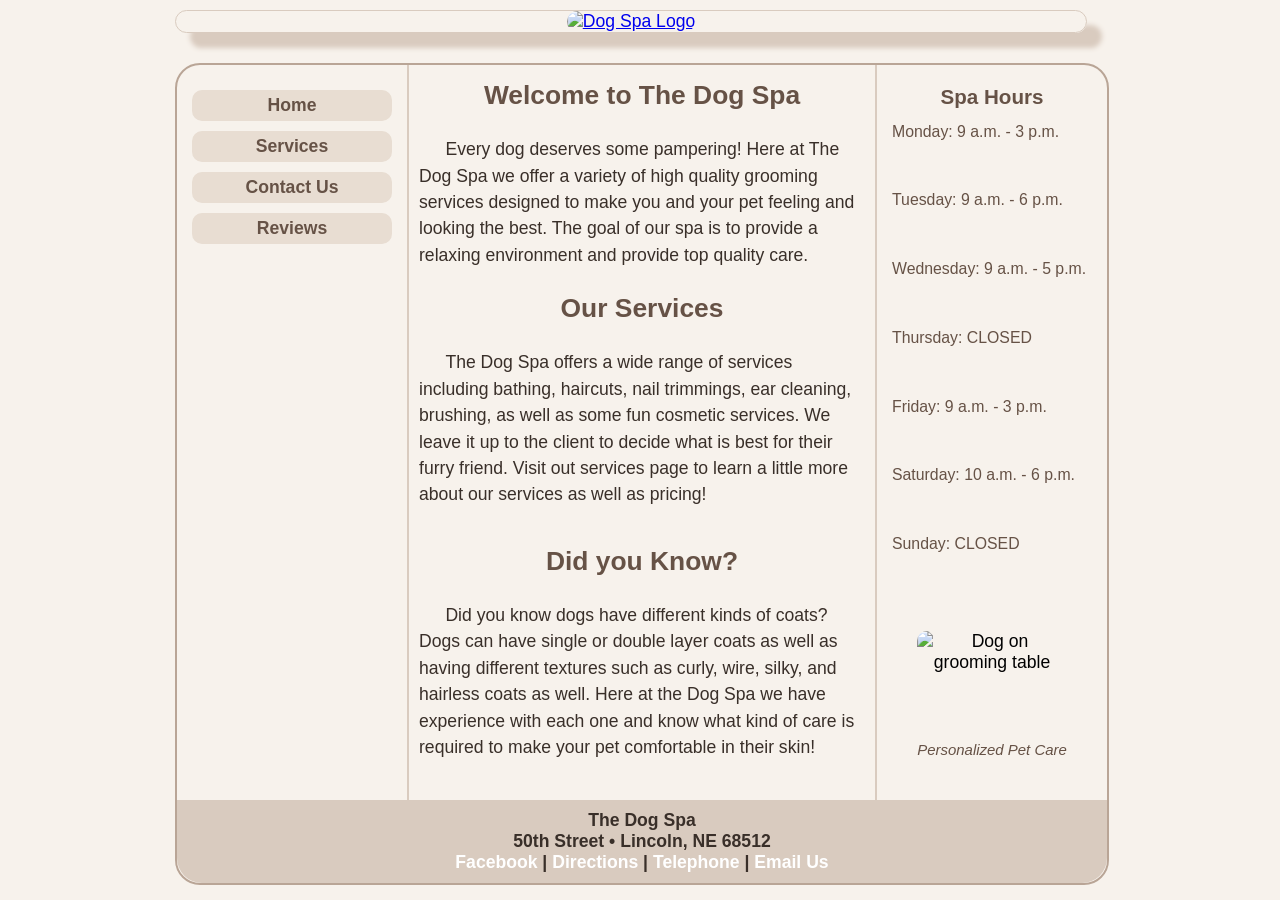
==== index.html @ 723d0b0e "Add files via upload" ====
<!DOCTYPE html>
<html lang="en">
  <head>
	<!-- 
		Final Project CMIS 410
		Author: Kenzie Mora
		Date: November 15
		
		These web pages are for educational purposes only, all content should be considered fictional. 
	
	-->

<meta http-equiv = "Content-Type" content = "text/html; charset=utf-8" />
<title>The Dog Spa</title>
   <link href="styles.css" rel="stylesheet" />


</head>

<body>

<div id = "container"> 

<header> 

<a href="index.html"><img src="images/dogspalogo.jpg" alt="Dog Spa Logo"
	 style="width: 100%;
	 height: 200px;
	 object-fit: cover;
	 border-radius: 20px;"/></a>

</header> 
	<div id = "wrapper">
<nav> 
	<ul>
	  <li><a href = "index.html">Home</a></li>
	  <li><a href = "services.html">Services</a></li>
	  <li><a href = "contact.html">Contact Us</a></li>
	  <li><a href = "reviews.html">Reviews</a></li>
	</ul>
</nav> 


<article id = "main"> 

<h1>Welcome to The Dog Spa</h1>
	<p>Every dog deserves some pampering! Here at The Dog Spa we offer a variety of high quality grooming services designed to make you and your pet feeling and looking the best. The goal of our spa is to provide a relaxing environment and provide top quality care. </p>

<h2>Our Services</h2>
	<p>The Dog Spa offers a wide range of services including bathing, haircuts, nail trimmings, ear cleaning, brushing, as well as some fun cosmetic services. We leave it up to the client to decide what is best for their furry friend. Visit out services page to learn a little more about our services as well as pricing!</p>

<h3>Did you Know?</h3>
	<p>Did you know dogs have different kinds of coats? Dogs can have single or double layer coats as well as having different textures such as curly, wire, silky, and hairless coats as well. Here at the Dog Spa we have experience with each one and know what kind of care is required to make your pet comfortable in their skin! </p>

</article> <!-- end main -->

<aside> 

<h3>Spa Hours</h3>

	<p>Monday: 9 a.m. - 3 p.m.</p>
	<p>Tuesday: 9 a.m. - 6 p.m.</p>
	<p>Wednesday:  9 a.m. - 5 p.m.</p>
	<p>Thursday: CLOSED</p>
	<p>Friday: 9 a.m. - 3 p.m.</p>
	<p>Saturday: 10 a.m. - 6 p.m.</p>
	<p>Sunday:  CLOSED</p>

<figure>
  <img src = "images/doggrooming.jpg" alt = "Dog on grooming table"  
  style="width: 150px;
  height: 100px;
  object-fit: cover;
  display: block;
  margin: 0 auto;
  border-radius: 10px;">
  

  <figcaption>
    Personalized Pet Care<br />

  </figcaption> 
</figure>

</aside>   

<footer> 

	<p>The Dog Spa<br />
	50th Street &bull; Lincoln, NE 68512<br />
	<a href = "https://facebook.com" target="_blank">Facebook</a> |
	<a href = "#">Directions</a> |
	<a href = "#">Telephone</a> |
	<a href = "#">Email Us</a></p>

</footer>  

</div> <!-- end wrapper --> 
</div> <!-- end container -->

</body>
</html>
---- styles.css ----
@charset "utf-8";
/*
   sample start file for final project - educational use only
   
   Author:   Kenzie
   Date:     November 15
   
  

*/

* {
    margin: 0; 
    padding: 0;
}

body {
    font-size: 1.1em;
    font-family: Arial, Helvetica, sans-serif;
	background-color: #F7F2EC;
}

#container {
    width: 930px;
    border-width: 1px;
    margin: 0 auto;
    background-color: #F7F2EC;
}


header {
    width: 910px;	/* reduced by 20px to accommodate shadow */
    margin-bottom: 30px;
    margin-top: 10px;
    text-align: center;
    border: 1px solid #D9CBBF;
    box-shadow: 15px 15px 5px 0 #D9CBBF;
    border-radius: 25px;  	
}

nav {
    width: 200px;
    margin: 0 5px 0 5px; 
    padding: 25px 10px 0 10px;
    float: left;
    text-align: center;
}

nav ul {
    font-weight: bold;
    list-style: none;
}

nav ul li a {
    background-color: #E8DDD2;
    padding: 5px;
    color: #665246;
    text-decoration: none;
    display:block;
    margin-bottom: 10px;
    border-radius: 10px;
}

nav ul li a:hover {
    background: #BEC8B7;
    border-radius: 10px;
    color: #392F29;
}

#main {
    width: 446px;
    padding: 15px 10px;
    float: left;
    color: #392F29;
    border-left: 2px solid #D9CBBF;
    border-right: 2px solid #D9CBBF;    
    
}

#main p {
    text-indent: 1.5em;
    line-height: 1.5;
    margin-bottom: 25px;
}

figure{
    padding-top: 30px;
    text-align: center;
}

figcaption {
    font-style: italic;
    font-size: 0.85em;
    color: #665246;
    margin-top: 10px;
    text-align: center;
}

aside {
    width: 200px;
    margin: 0 5px 0 5px;
    padding: 10px;
    float: right;
    min-height: 600px;
}

aside p {
    font-style: normal;
    font-size: 0.9em;
    line-height: 1.5;
    margin-bottom: 45px;
    color: #665246;
}

h1{
	font-size: 2.0em;
	text-align: center;
    padding-bottom: 0.5em;
	
}
h2 {
    font-size: 1.4em;
    text-align: center;
    padding-bottom: 0.5em;
}

h3 {
    text-align: center;
    padding-bottom: 0.5em;
    padding-top: 0.5em;
}
h1, h2, h3 {
    color: #665246;
}
#main h1, #main h2, #main h3 {
    font-size: 1.5em;
    margin-bottom: 12px;
}
footer {
    width: 910px;
    margin: 0;
    padding: 10px;
    background-color: #D9CBBF;
    clear: both;
    color: #392F29;
    font-weight: bold;
    text-align: center;
	border-bottom-left-radius: 25px;
	border-bottom-right-radius: 25px;
}

#wrapper {
    width: 930px;
    margin-bottom: 10px;
    border: 2px solid #B9A596;
    border-radius: 25px;
}

/* navigation for footer */
footer a:link {
    color: white;
    text-decoration: none;
}

footer a:visited {
    color: navy;
    background-color: grey;
    text-decoration: none;
}

footer a:hover {
    text-decoration: underline;
}
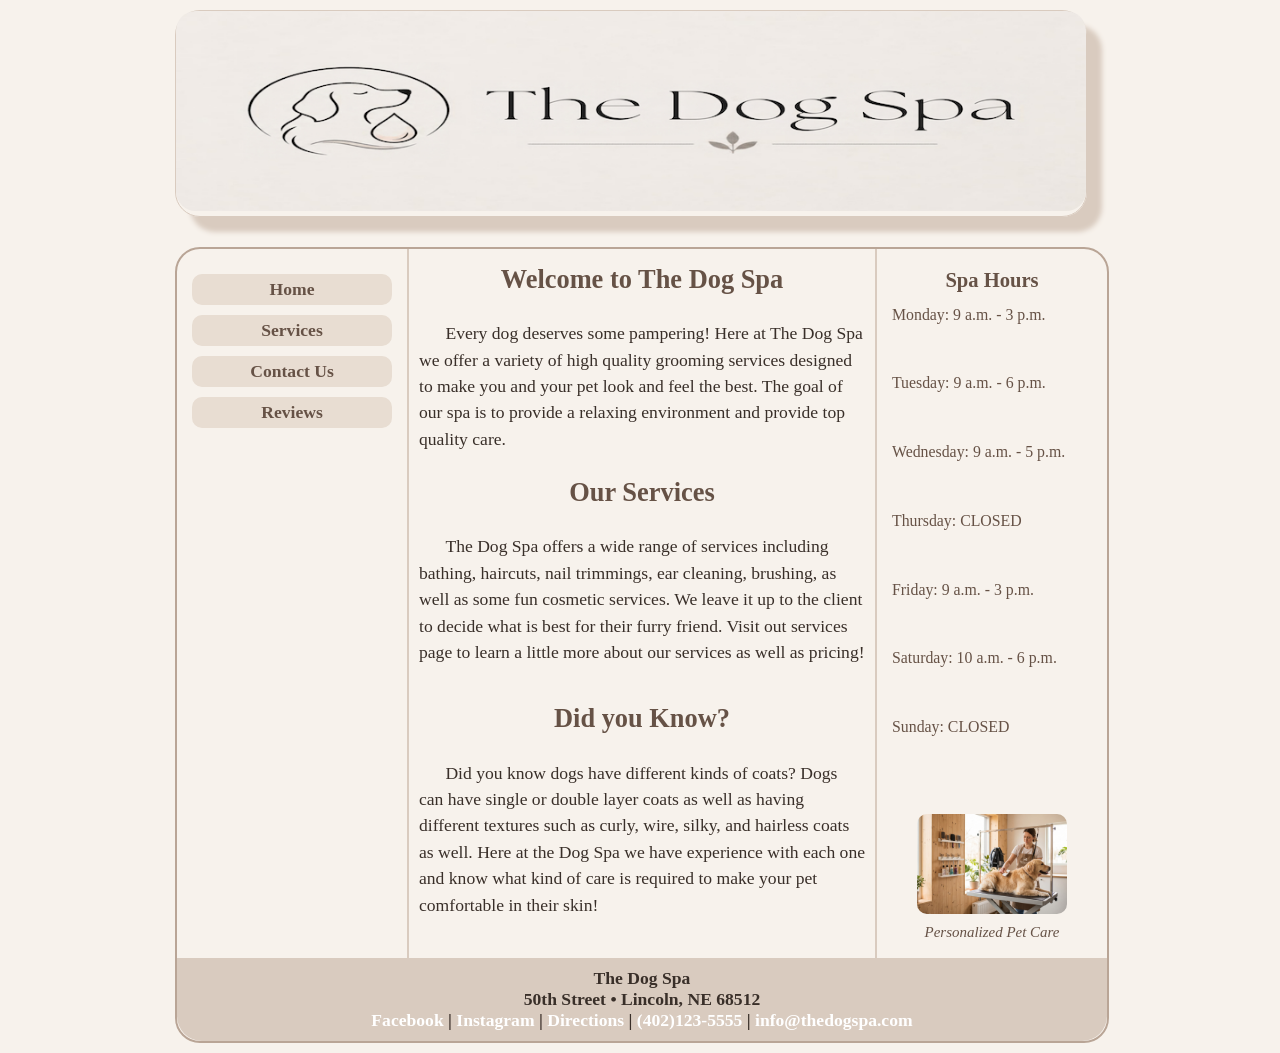
==== commit ed322a1c: "Add files via upload" ====
--- a/index.html
+++ b/index.html
@@ -23,11 +23,7 @@
 
 <header> 
 
-<a href="index.html"><img src="images/dogspalogo.jpg" alt="Dog Spa Logo"
-	 style="width: 100%;
-	 height: 200px;
-	 object-fit: cover;
-	 border-radius: 20px;"/></a>
+<a href="index.html"><img src="images/dogspalogo.jpg" alt="Dog Spa Logo" class="logo1" /></a>
 
 </header> 
 	<div id = "wrapper">
@@ -44,7 +40,7 @@
 <article id = "main"> 
 
 <h1>Welcome to The Dog Spa</h1>
-	<p>Every dog deserves some pampering! Here at The Dog Spa we offer a variety of high quality grooming services designed to make you and your pet feeling and looking the best. The goal of our spa is to provide a relaxing environment and provide top quality care. </p>
+	<p>Every dog deserves some pampering! Here at The Dog Spa we offer a variety of high quality grooming services designed to make you and your pet look and feel the best. The goal of our spa is to provide a relaxing environment and provide top quality care. </p>
 
 <h2>Our Services</h2>
 	<p>The Dog Spa offers a wide range of services including bathing, haircuts, nail trimmings, ear cleaning, brushing, as well as some fun cosmetic services. We leave it up to the client to decide what is best for their furry friend. Visit out services page to learn a little more about our services as well as pricing!</p>
@@ -67,15 +63,8 @@
 	<p>Sunday:  CLOSED</p>
 
 <figure>
-  <img src = "images/doggrooming.jpg" alt = "Dog on grooming table"  
-  style="width: 150px;
-  height: 100px;
-  object-fit: cover;
-  display: block;
-  margin: 0 auto;
-  border-radius: 10px;">
+  <img src = "images/doggrooming.jpg" alt = "Dog on grooming table" class="image1">
   
-
   <figcaption>
     Personalized Pet Care<br />
 
@@ -89,9 +78,10 @@
 	<p>The Dog Spa<br />
 	50th Street &bull; Lincoln, NE 68512<br />
 	<a href = "https://facebook.com" target="_blank">Facebook</a> |
-	<a href = "#">Directions</a> |
-	<a href = "#">Telephone</a> |
-	<a href = "#">Email Us</a></p>
+	<a href = "https://instagram.com" target="_blank">Instagram</a> |
+	<a href=“https://www.google.com/maps” target=“_blank”>Directions</a>  |
+	<a href = "tel:4021235555">(402)123-5555</a> |
+	<a href = "malito:info@thedogspa.com">info@thedogspa.com</a></p>
 
 </footer>  
 
--- a/styles.css
+++ b/styles.css
@@ -16,7 +16,7 @@
 
 body {
     font-size: 1.1em;
-    font-family: Arial, Helvetica, sans-serif;
+    font-family: Georgia, "Times New Roman", serif;
 	background-color: #F7F2EC;
 }
 
@@ -172,3 +172,138 @@
     text-decoration: underline;
 }
 
+
+.logo1
+{
+    width: 100%;
+	 height: 200px;
+	 object-fit: cover;
+	 border-radius: 20px;
+}
+
+.image1
+{
+    width: 150px;
+  height: 100px;
+  object-fit: cover;
+  display: block;
+  margin: 0 auto;
+  border-radius: 10px;
+}
+
+/* SERVICES PAGE LAYOUT */
+body.services-page #wrapper {
+    display: grid;
+    grid-template-columns: 25% 75%;
+}
+
+body.services-page nav {
+    grid-column: 1;
+    float: none;
+    width: auto;
+}
+
+body.services-page #main {
+    grid-column: 2;
+    display: grid;
+    grid-template-columns: 1fr 1.3fr;
+    gap: 15px;
+    float: none;
+    width: auto;
+    box-sizing: border-box;
+    padding: 15px;
+}
+
+body.services-page footer {
+    grid-column: 1 / -1;
+}
+
+/* GREEN SERVICES BOX */
+
+.services-box {
+    background-color: #bec9b5;
+    border-radius: 35px;
+    padding: 20px 12px;
+    text-align: center;
+}
+
+.services-box h2 {
+    color: #4d4037;
+    font-size: 20px;
+    margin-bottom: 30px;
+}
+
+.services-list {
+    list-style: none;
+    padding: 0;
+    margin: 0;
+}
+
+.services-list li {
+    margin-bottom: 35px;
+    font-size: 14px;
+    color: #392F29;
+}
+
+.services-list li::before {
+    content: "\1F43E";
+    display: inline;
+    margin-right: 10px;
+}
+
+/* PRICING TABLE*/
+
+.pricing-box {
+    width: 100%;
+    min-width: 0;
+}
+
+.pricing-table {
+    width: 100%;
+    border-collapse: collapse;
+    color: #4d4037;
+}
+
+.pricing-table th {
+    background-color: #bec9b5;
+    color: white;
+    padding: 15px 5px;
+    border: 1px solid #555;
+    font-size: 16px;
+}
+
+.pricing-table td {
+background-color: #f7f2eb;
+border: 1px solid #555;
+padding: 15px 5px;
+text-align: center;
+font-size: 13px;
+}
+
+/* BOOK APPOINTMENT BUTTON */
+.pricing-box {
+    text-align: center;
+}
+
+.book-appointment {
+    display: inline-block;
+    background-color: #E8DDD2;
+    color: #392F29;
+    padding: 12px 35px;
+    margin-top: 20px;
+    border: 2px solid #665246;
+    border-radius: 10px;
+    text-decoration: none;
+    font-weight: bold;
+    font-size: 16px;
+}
+.book-appointment::before {
+    content: "\1F43E";
+    margin-right: 10px;
+}
+ 
+.book-appointment:hover {
+    background-color: #BEC8B7;
+    color: #392F29;
+}
+
